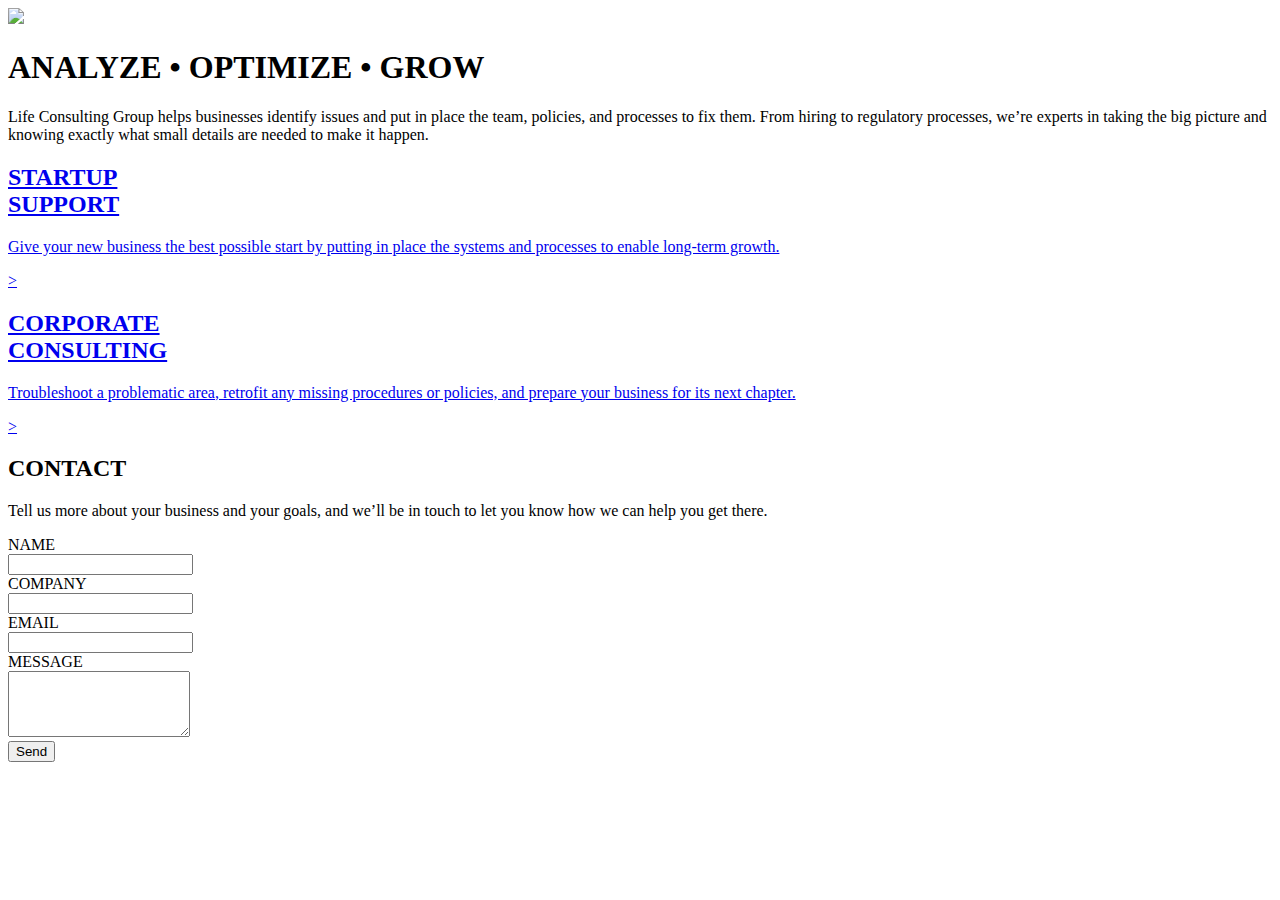
==== public/index.html @ b0278f0e "Add files via upload" ====
<!DOCTYPE html>
<html lang="en">
<html>
    <head>
	<meta name="generator" content="Hugo 0.48" />
        
        <meta charset="utf-8">
        <meta name="viewport" content="width=device-width, initial-scale=1, shrink-to-fit=no">
        
        
        <link rel="stylesheet" href="https://stackpath.bootstrapcdn.com/bootstrap/4.1.3/css/bootstrap.min.css" integrity="sha384-MCw98/SFnGE8fJT3GXwEOngsV7Zt27NXFoaoApmYm81iuXoPkFOJwJ8ERdknLPMO" crossorigin="anonymous">
        <link href="https://fonts.googleapis.com/css?family=Montserrat|Raleway:100,400|Noto+Serif+JP:200|Playfair+Display" rel="stylesheet">
        
        <link rel="stylesheet" type="text/css" href="/css/style.css">
        
        <title>Life Consulting Group</title>
        
    </head>
    <body>
        
        <div class="container-fluid" id="title-block">
            <a href="/"><img src="/images/LifeConsultingLogo.png"></a>
            

<h1>ANALYZE &#8226; OPTIMIZE &#8226; GROW</h1>
        </div>

<div class="container-fluid" id="intro">
    <div class="grey-text-box">
        <p>Life Consulting Group helps businesses identify issues and put in place the team, policies, and processes to fix them. From hiring to regulatory processes, we’re experts in taking the big picture and knowing exactly what small details are needed to make it happen.</p>
    </div>
</div>

<div class="container-fluid" id="services">
    <div class="row">
        <div class="col-md-6">
            <a href="/startupsupport"><div class="services-box">
                <div class="h2-box">
                    <h2>STARTUP<br>SUPPORT</h2>
                </div>
                <p>Give your new business the best possible start by putting in place the systems and processes to enable long-term growth.</p>
                <div class="borderAccent top-left"></div>
                <div class="borderAccent bottom-right"></div>
                <div class="link-to-page">
                    <p>&gt;</p>
                </div>
                
            </div></a>
        </div>
        <div class="col-md-6">
            <a href="/corporateconsulting"><div class="services-box">
                <div class="h2-box">
                    <h2>CORPORATE<br>CONSULTING</h2>
                </div>
                <p>Troubleshoot a problematic area, retrofit any missing procedures or policies, and prepare your business for its next chapter.</p>
                <div class="borderAccent top-left"></div>
                <div class="borderAccent bottom-right"></div>
                <div class="link-to-page">
                    <p>&gt;</p>
                </div>
            </div></a>
        </div>
    </div>
</div>



<div class="container-fluid" id="contact">
    <div class="row">
        <div class="col-md-4" id="contact-text">
            <h2>CONTACT</h2>
            <p>Tell us more about your business and your goals, and we’ll be in touch to let you know how we can help you get there.</p>
        </div>
        <div class="col-md-8" id="form-column">
            <form method="post" action="https://formspree.io/lynch.cm@gmail.com">
                
                <div class="form-group row">
                    <div class="col-4">
                        <div class="form-label-position">
                            <label for="name">NAME</label>
                        </div>
                    </div>
                    <input type="text" class="form-control col-8" id="name" name="Name">
                </div>
                
                <div class="form-group row">
                    <div class="col-4">
                        <div class="form-label-position">
                            <label for="company">COMPANY</label>
                        </div>
                    </div>
                    <input type="text" class="form-control col-8" id="company" name="Company">
                </div>
                
                <div class="form-group row">
                    <div class="col-4">
                        <div class="form-label-position">
                            <label for="email">EMAIL</label>
                        </div>
                    </div>
                    <input type="email" class="form-control col-8" id="email" name="Email">
                </div>
                
                <div class="form-group row">
                    <div class="col-4">
                        <div class="form-label-position">
                            <label for="message">MESSAGE</label>
                        </div>
                    </div>
                    <textarea rows="4" id="message" class="form-control col-8" name="Message"></textarea>
                </div>
                
                <div class="form-group row">
                    <div class="col-4">
                    </div>
                    <div class="col-8" id="send-button">
                        <input type="submit" value="Send">
                    </div>
                </div>
                <input type="hidden" name="_next" value="/thankyou"/>
            </form>
        </div>
    </div>
</div>



    
    <script src="https://code.jquery.com/jquery-3.3.1.slim.min.js" integrity="sha384-q8i/X+965DzO0rT7abK41JStQIAqVgRVzpbzo5smXKp4YfRvH+8abtTE1Pi6jizo" crossorigin="anonymous"></script>
    <script src="https://cdnjs.cloudflare.com/ajax/libs/popper.js/1.14.3/umd/popper.min.js" integrity="sha384-ZMP7rVo3mIykV+2+9J3UJ46jBk0WLaUAdn689aCwoqbBJiSnjAK/l8WvCWPIPm49" crossorigin="anonymous"></script>
    <script src="https://stackpath.bootstrapcdn.com/bootstrap/4.1.3/js/bootstrap.min.js" integrity="sha384-ChfqqxuZUCnJSK3+MXmPNIyE6ZbWh2IMqE241rYiqJxyMiZ6OW/JmZQ5stwEULTy" crossorigin="anonymous"></script>
  </body>
</html>
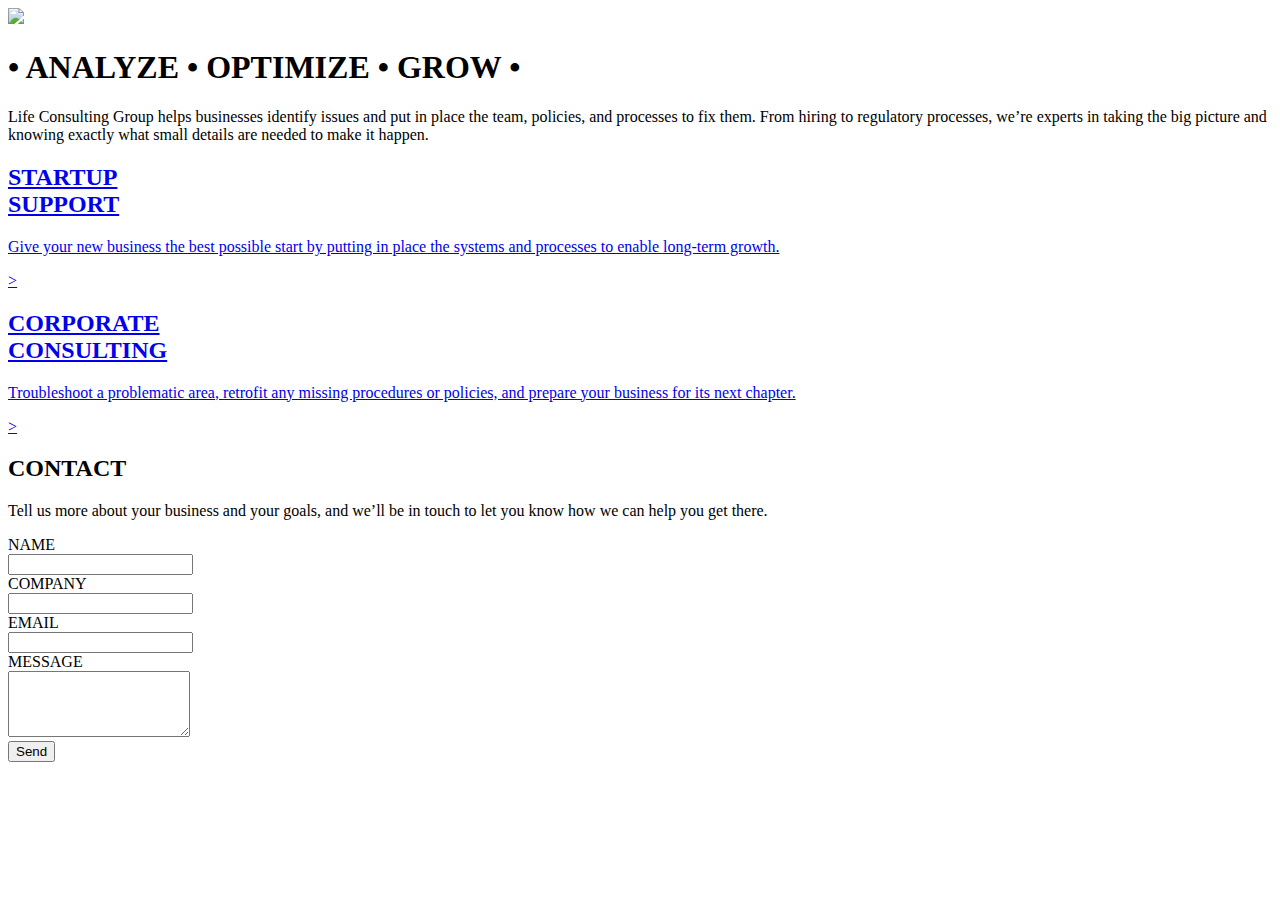
==== commit 7b5e5be2: "updated logo and contact form" ====
--- a/public/index.html
+++ b/public/index.html
@@ -2,14 +2,14 @@
 <html lang="en">
 <html>
     <head>
-	<meta name="generator" content="Hugo 0.48" />
+	<meta name="generator" content="Hugo 0.49" />
         
         <meta charset="utf-8">
         <meta name="viewport" content="width=device-width, initial-scale=1, shrink-to-fit=no">
         
         
         <link rel="stylesheet" href="https://stackpath.bootstrapcdn.com/bootstrap/4.1.3/css/bootstrap.min.css" integrity="sha384-MCw98/SFnGE8fJT3GXwEOngsV7Zt27NXFoaoApmYm81iuXoPkFOJwJ8ERdknLPMO" crossorigin="anonymous">
-        <link href="https://fonts.googleapis.com/css?family=Montserrat|Raleway:100,400|Noto+Serif+JP:200|Playfair+Display" rel="stylesheet">
+        <link href="https://fonts.googleapis.com/css?family=Montserrat|Raleway:100,200,400|Noto+Serif+JP:200|Playfair+Display" rel="stylesheet">
         
         <link rel="stylesheet" type="text/css" href="/css/style.css">
         
@@ -19,10 +19,10 @@
     <body>
         
         <div class="container-fluid" id="title-block">
-            <a href="/"><img src="/images/LifeConsultingLogo.png"></a>
+            <a href="/"><img width="216" src="/images/LifeConsultingLogo.png"></a>
             
 
-<h1>ANALYZE &#8226; OPTIMIZE &#8226; GROW</h1>
+<h1><span class="h1-dots">&#8226;</span> ANALYZE <span class="h1-dots">&#8226;</span>  OPTIMIZE  <span class="h1-dots">&#8226;</span>  GROW <span class="h1-dots">&#8226;</span></h1>
         </div>
 
 <div class="container-fluid" id="intro">
@@ -66,59 +66,61 @@
 
 
 <div class="container-fluid" id="contact">
-    <div class="row">
-        <div class="col-md-4" id="contact-text">
-            <h2>CONTACT</h2>
-            <p>Tell us more about your business and your goals, and we’ll be in touch to let you know how we can help you get there.</p>
-        </div>
-        <div class="col-md-8" id="form-column">
-            <form method="post" action="https://formspree.io/lynch.cm@gmail.com">
-                
-                <div class="form-group row">
-                    <div class="col-4">
-                        <div class="form-label-position">
-                            <label for="name">NAME</label>
+    <div class="container">
+        <div class="row">
+            <div class="col-md-4" id="contact-text">
+                <h2>CONTACT</h2>
+                <p>Tell us more about your business and your goals, and we’ll be in touch to let you know how we can help you get there.</p>
+            </div>
+            <div class="col-md-8" id="form-column">
+                <form method="post" action="https://formspree.io/lynch.cm@gmail.com">
+
+                    <div class="form-group row">
+                        <div class="col-md-4">
+                            
+                                <label for="name">NAME</label>
+                            
+                        </div>
+                        <input type="text" class="form-control col-md-8" id="name" name="Name">
+                    </div>
+
+                    <div class="form-group row">
+                        <div class="col-md-4">
+                            <div class="form-label-position">
+                                <label for="company">COMPANY</label>
+                            </div>
+                        </div>
+                        <input type="text" class="form-control col-md-8" id="company" name="Company">
+                    </div>
+
+                    <div class="form-group row">
+                        <div class="col-md-4">
+                            <div class="form-label-position">
+                                <label for="email">EMAIL</label>
+                            </div>
+                        </div>
+                        <input type="email" class="form-control col-md-8" id="email" name="Email">
+                    </div>
+
+                    <div class="form-group row">
+                        <div class="col-md-4">
+                            <div class="form-label-position">
+                                <label for="message">MESSAGE</label>
+                            </div>
+                        </div>
+                        <textarea rows="4" id="message" class="form-control col-md-8" name="Message"></textarea>
+                    </div>
+
+                    <div class="form-group row">
+                        <div class="col-md-4">
+                        </div>
+                        <div class="col-md-8" id="send-button">
+                            <input type="submit" value="Send">
                         </div>
                     </div>
-                    <input type="text" class="form-control col-8" id="name" name="Name">
-                </div>
-                
-                <div class="form-group row">
-                    <div class="col-4">
-                        <div class="form-label-position">
-                            <label for="company">COMPANY</label>
-                        </div>
-                    </div>
-                    <input type="text" class="form-control col-8" id="company" name="Company">
-                </div>
-                
-                <div class="form-group row">
-                    <div class="col-4">
-                        <div class="form-label-position">
-                            <label for="email">EMAIL</label>
-                        </div>
-                    </div>
-                    <input type="email" class="form-control col-8" id="email" name="Email">
-                </div>
-                
-                <div class="form-group row">
-                    <div class="col-4">
-                        <div class="form-label-position">
-                            <label for="message">MESSAGE</label>
-                        </div>
-                    </div>
-                    <textarea rows="4" id="message" class="form-control col-8" name="Message"></textarea>
-                </div>
-                
-                <div class="form-group row">
-                    <div class="col-4">
-                    </div>
-                    <div class="col-8" id="send-button">
-                        <input type="submit" value="Send">
-                    </div>
-                </div>
-                <input type="hidden" name="_next" value="/thankyou"/>
-            </form>
+                    <input type="hidden" name="_next" value="/thankyou"/>
+                </form>
+            </div>
         </div>
     </div>
 </div>
